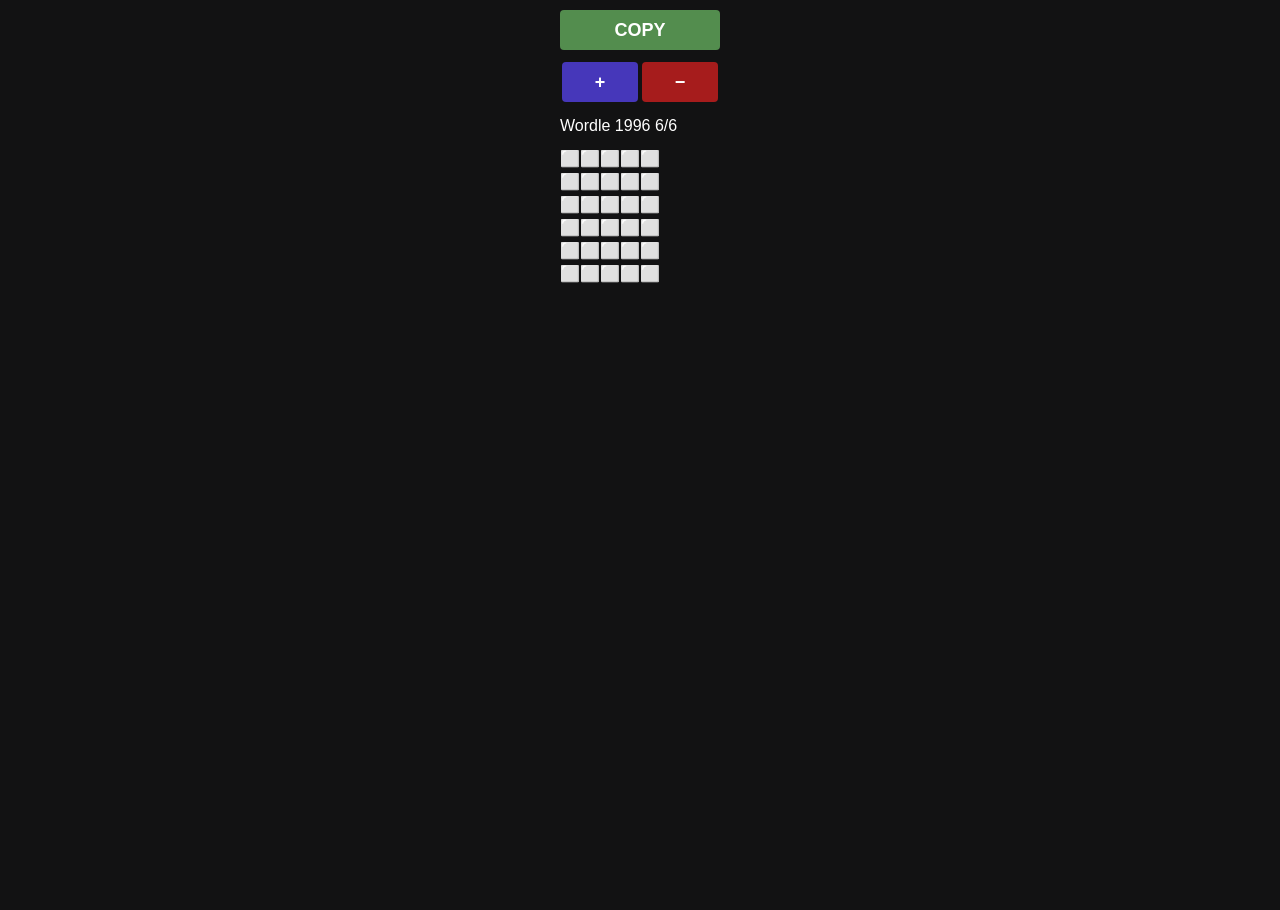
==== index.html @ 4a80825a "cleaning some mess" ====
<!doctype html>
<html>
	<head>
		<meta charset="utf-8">
		<meta name="viewport" content="width=device-width, initial-scale=1, user-scalable=1, viewport-fit=cover">
		<title>Cheatle</title>
		<style>
		
		a,abbr,acronym,address,applet,article,aside,audio,b,big,blockquote,body,canvas,caption,center,cite,code,dd,del,details,dfn,div,dl,dt,em,embed,fieldset,figcaption,figure,footer,form,h1,h2,h3,h4,h5,h6,header,hgroup,html,i,iframe,img,ins,kbd,label,legend,li,mark,menu,nav,object,ol,output,p,pre,q,ruby,s,samp,section,small,span,strike,strong,sub,summary,sup,table,tbody,td,tfoot,th,thead,time,tr,tt,u,ul,var,video{margin:0;padding:0;border:0;font:inherit;vertical-align:baseline}article,aside,details,figcaption,figure,footer,header,hgroup,menu,nav,section{display:block}body{line-height:1}ol,ul{list-style:none}blockquote,q{quotes:none}blockquote:after,blockquote:before,q:after,q:before{content:'';content:none}table{border-collapse:collapse;border-spacing:0}
		
		
		/* ===== GENERAL ===== */
		*, body {
			box-sizing: border-box;
			font-family: -apple-system, 'Helvetica Neue', Helvetica, Arial, sans-serif;
			/* font-weight: 300; */
		}
		
		
		* {
			user-select: none;
			-webkit-touch-callout: none; /* iOS Safari */
			-webkit-user-select: none; /* Safari */
			-khtml-user-select: none; /* Konqueror HTML */
			-moz-user-select: none; /* Old versions of Firefox */
			-ms-user-select: none; /* Internet Explorer/Edge */
			user-select: none; /* Non-prefixed version, currently
										  supported by Chrome, Edge, Opera and Firefox */
										  
			color: white;
		
		}
		
		
		body {
			background-color: rgb(18, 18, 19);
			display: flex;
			height: 100vh;
			margin-top:10px;
		}
		
		button {
			display: flex;
			justify-content: center;
			align-items: center;
			text-transform: uppercase;
			font-weight: bold;
			background-color: rgb(83, 141, 78);
			border-radius: 4px;
			border: 0;
			padding: 3px 6px;
			font-size: 18px;
			height: 40px;
			width: 160px;
			margin-bottom: 8px;
		}
		
		#lrbuttons {
			display: flex;
		}
		
		#lrbuttons button {
			width: 76px;
			margin: 4px 2px;
		}
		
		#addButton {
			background-color: rgb(70, 55, 186);
		}
		
		#removeButton {
			background-color: rgb(166, 28, 28);
		}
		
		#blocks {
			cursor: pointer;
			user-select: none;
			font-family:'Segoe UI Emoji';
			margin-top: 10px;
		}
		
		#blocks span {
			display: inline-block;
			margin-top: 7px;
		}
		
		#center {
			display: flex;
			flex-direction: column;
			margin: 0 auto;
		}
		
		#copy {
			margin-top: 12px;
		}
		
		</style>
	</head>
<body>
	<div id="center">
		<button id="copyButton">Copy</button>
		<div id="lrbuttons">
		<button id="addButton">&plus;</button>
		<button id="removeButton">&minus;</button>
		</div>
		<div id="copy">
			<div>Wordle <span id="number"></span> <span id="count"></span>/6</div>
			<div id="blocks"></div>
		</div>
	</div>

<script>

	document.querySelector("#addButton").onclick = addRow;
	document.querySelector("#removeButton").onclick = function(){
		let blocks = document.querySelector('#blocks');
		if (blocks.childElementCount > 0) blocks.removeChild(blocks.lastChild);
		updateNumberOfRows();
	};
	document.querySelector("#copyButton").onclick = function(){
		const text = document.querySelector("#copy").innerText;
		navigator.clipboard.writeText(text);
	};

	
	function addRow() {
		const newBlock = document.createElement("div");
		newBlock.class = "row";
		var textnode = document.createTextNode("⬜⬜⬜⬜⬜");
		newBlock.appendChild(textnode);
		document.querySelector("#blocks").appendChild(newBlock);
		
		characterSpans(newBlock);
		updateNumberOfRows();
	}
	
	
	window.addEventListener('DOMContentLoaded', () => {
		for (let i = 0; i < 6; i++) {
			addRow();
		}
		
		document.querySelector("#number").innerHTML = daysSinceDate();
		updateNumberOfRows();
		
	});
	
	function characterSpans(el) {
		// Modified from: https://stackoverflow.com/questions/45332637/how-to-get-character-position-when-click-on-text-in-javascript/45333785
			let characters = el['innerText'].split('');
			el.innerHTML = '';
			characters.forEach(char => {
				let span = document.createElement('span');
				span.innerText = char;
				span.addEventListener('click', function () {
					let position = 0;
					let el = this;
					while (el.previousSibling !== null) {
						position++;
						el = el.previousSibling;
					}
					if (this.innerHTML == "⬜") {
						this.innerHTML = "🟩";
					} else if (this.innerHTML == "🟩") {
						this.innerHTML = "🟨";
					} else {
						this.innerHTML = "⬜";
					}
				});
				el.appendChild(span);
			});
	}
	
	function daysSinceDate() {
		let today = new Date();
		let origin = new Date(2021, 05, 20);
		return Math.ceil((today.getTime()-origin.getTime())/(1000*60*60*24));
	}
	
	function updateNumberOfRows() {
		let blocks = document.querySelector('#blocks');
		let count = blocks.childElementCount;
		if (count > 6) {
			count = "X";
		}
		document.querySelector("#count").innerHTML = count;
	}
	
</script>
	
</body>
</html>
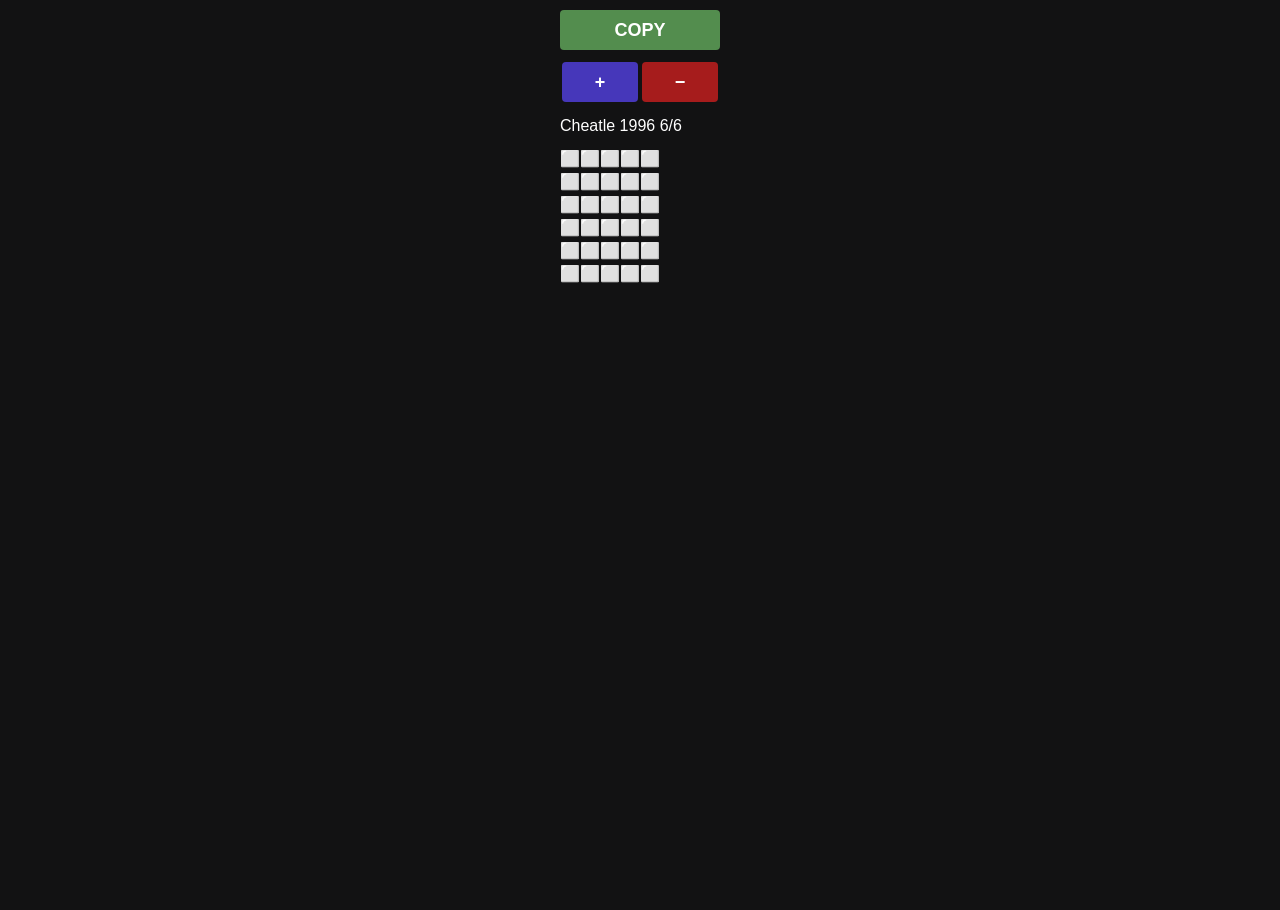
==== commit 56fd2c8b: "cheatle." ====
--- a/index.html
+++ b/index.html
@@ -104,7 +104,7 @@
 		<button id="removeButton">&minus;</button>
 		</div>
 		<div id="copy">
-			<div>Wordle <span id="number"></span> <span id="count"></span>/6</div>
+			<div>Cheatle <span id="number"></span> <span id="count"></span>/6</div>
 			<div id="blocks"></div>
 		</div>
 	</div>
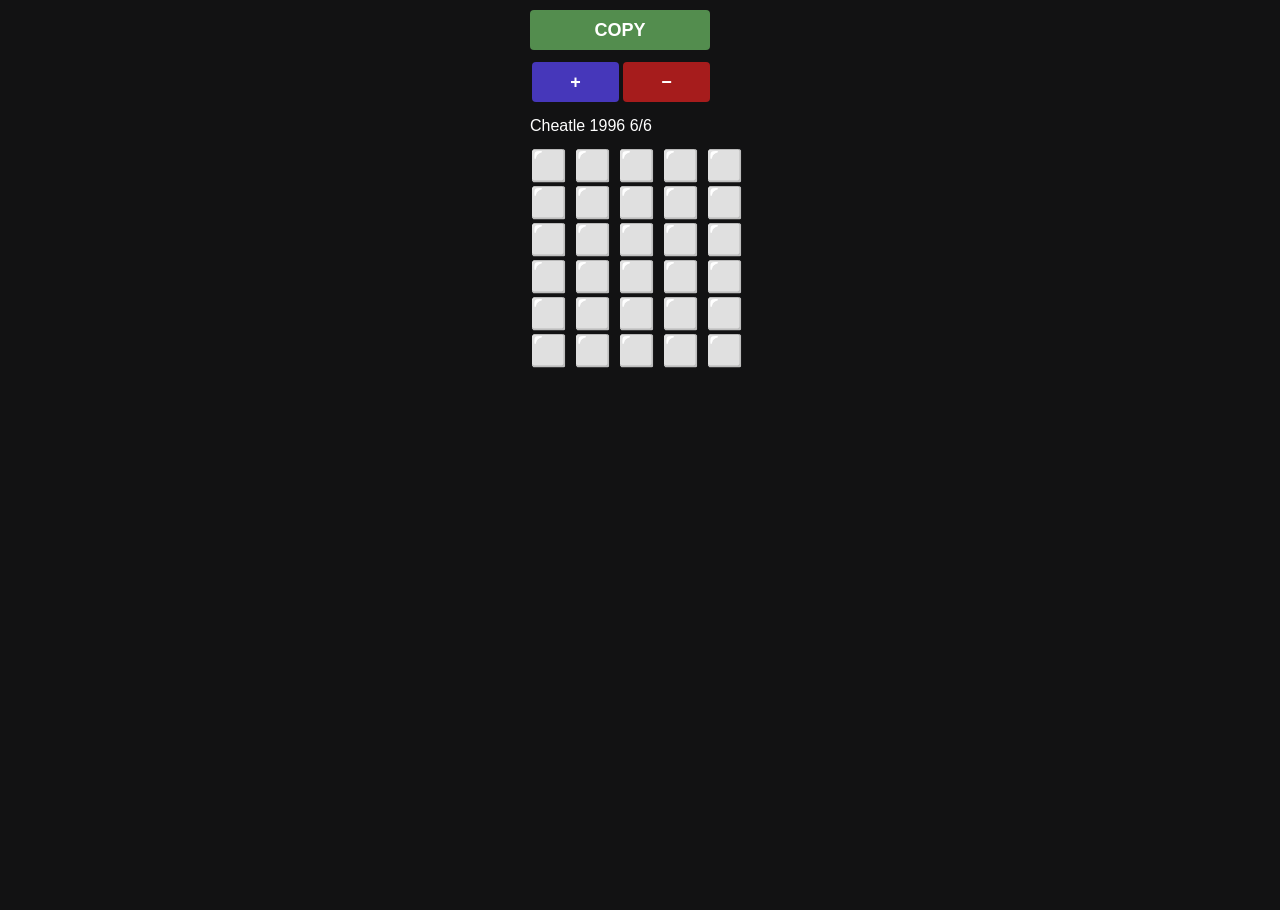
==== commit 7a901a7d: "larger tap targets" ====
--- a/index.html
+++ b/index.html
@@ -13,7 +13,7 @@
 		*, body {
 			box-sizing: border-box;
 			font-family: -apple-system, 'Helvetica Neue', Helvetica, Arial, sans-serif;
-			/* font-weight: 300; */
+			touch-action: manipulation;
 		}
 		
 		
@@ -28,7 +28,6 @@
 										  supported by Chrome, Edge, Opera and Firefox */
 										  
 			color: white;
-		
 		}
 		
 		
@@ -51,7 +50,7 @@
 			padding: 3px 6px;
 			font-size: 18px;
 			height: 40px;
-			width: 160px;
+			width: 180px;
 			margin-bottom: 8px;
 		}
 		
@@ -60,7 +59,7 @@
 		}
 		
 		#lrbuttons button {
-			width: 76px;
+			width: 87px;
 			margin: 4px 2px;
 		}
 		
@@ -77,11 +76,14 @@
 			user-select: none;
 			font-family:'Segoe UI Emoji';
 			margin-top: 10px;
+			font-size: 30px;
 		}
 		
 		#blocks span {
 			display: inline-block;
 			margin-top: 7px;
+			display: inline-block;
+			margin-right: 7px;
 		}
 		
 		#center {
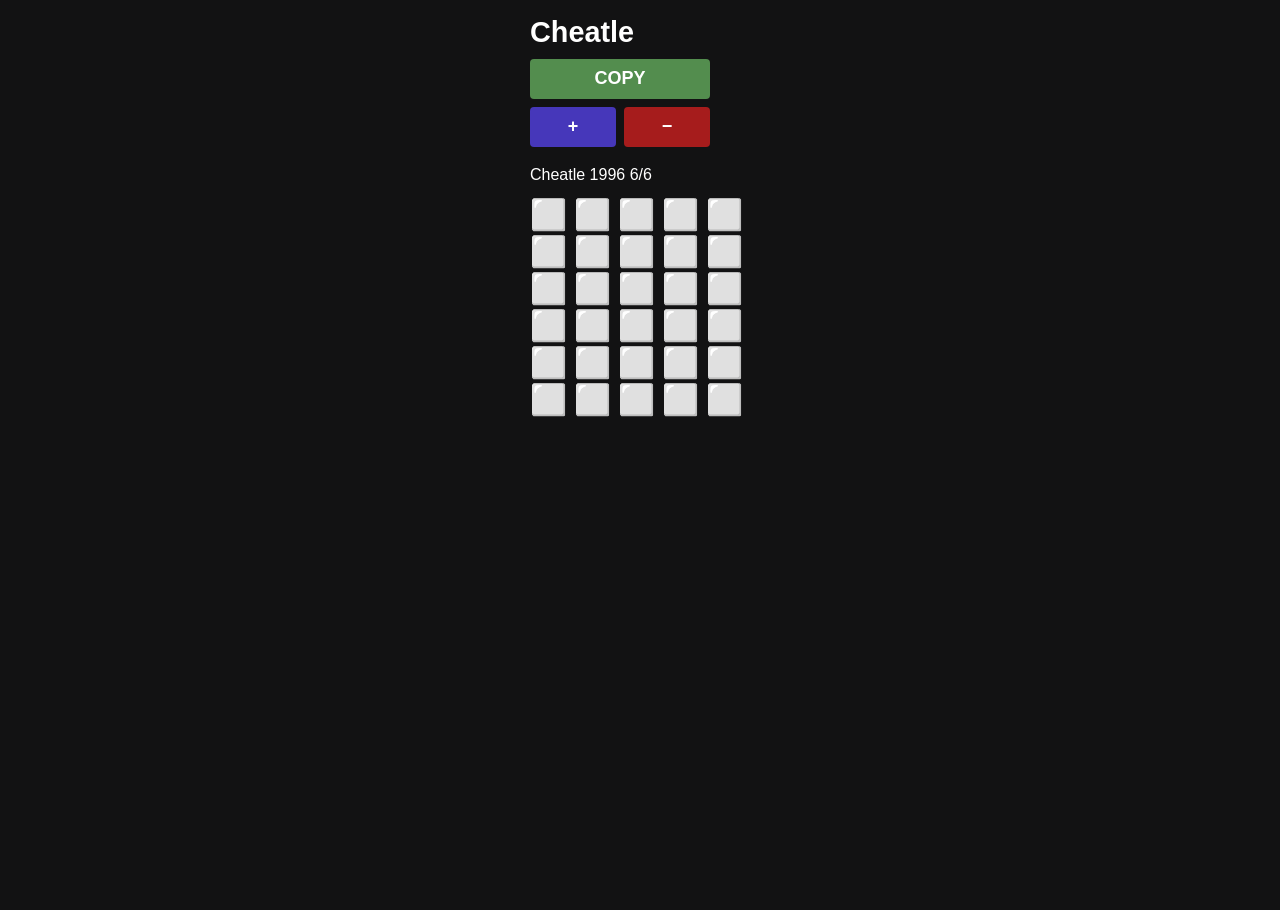
==== commit 42b69a90: "spacing fixes" ====
--- a/index.html
+++ b/index.html
@@ -38,6 +38,12 @@
 			margin-top:10px;
 		}
 		
+		h1 {
+			font-size: 1.8em;
+			font-weight: bold;
+			margin: 8px 0;
+		}
+		
 		button {
 			display: flex;
 			justify-content: center;
@@ -51,24 +57,28 @@
 			font-size: 18px;
 			height: 40px;
 			width: 180px;
+			margin: 4px 0;
+		}
+		
+		#lrbuttons {
+			display: flex;
+		}
+		
+		#lrbuttons button {
+			width: 86px;
 			margin-bottom: 8px;
-		}
-		
-		#lrbuttons {
-			display: flex;
-		}
-		
-		#lrbuttons button {
-			width: 87px;
-			margin: 4px 2px;
 		}
 		
 		#addButton {
 			background-color: rgb(70, 55, 186);
+			margin-left: 0;
+			margin-right: 4px;
 		}
 		
 		#removeButton {
 			background-color: rgb(166, 28, 28);
+			margin-right: 0;
+			margin-left: 4px;
 		}
 		
 		#blocks {
@@ -100,10 +110,11 @@
 	</head>
 <body>
 	<div id="center">
+		<h1>Cheatle</h1>
 		<button id="copyButton">Copy</button>
 		<div id="lrbuttons">
-		<button id="addButton">&plus;</button>
-		<button id="removeButton">&minus;</button>
+			<button id="addButton">&plus;</button>
+			<button id="removeButton">&minus;</button>
 		</div>
 		<div id="copy">
 			<div>Cheatle <span id="number"></span> <span id="count"></span>/6</div>
